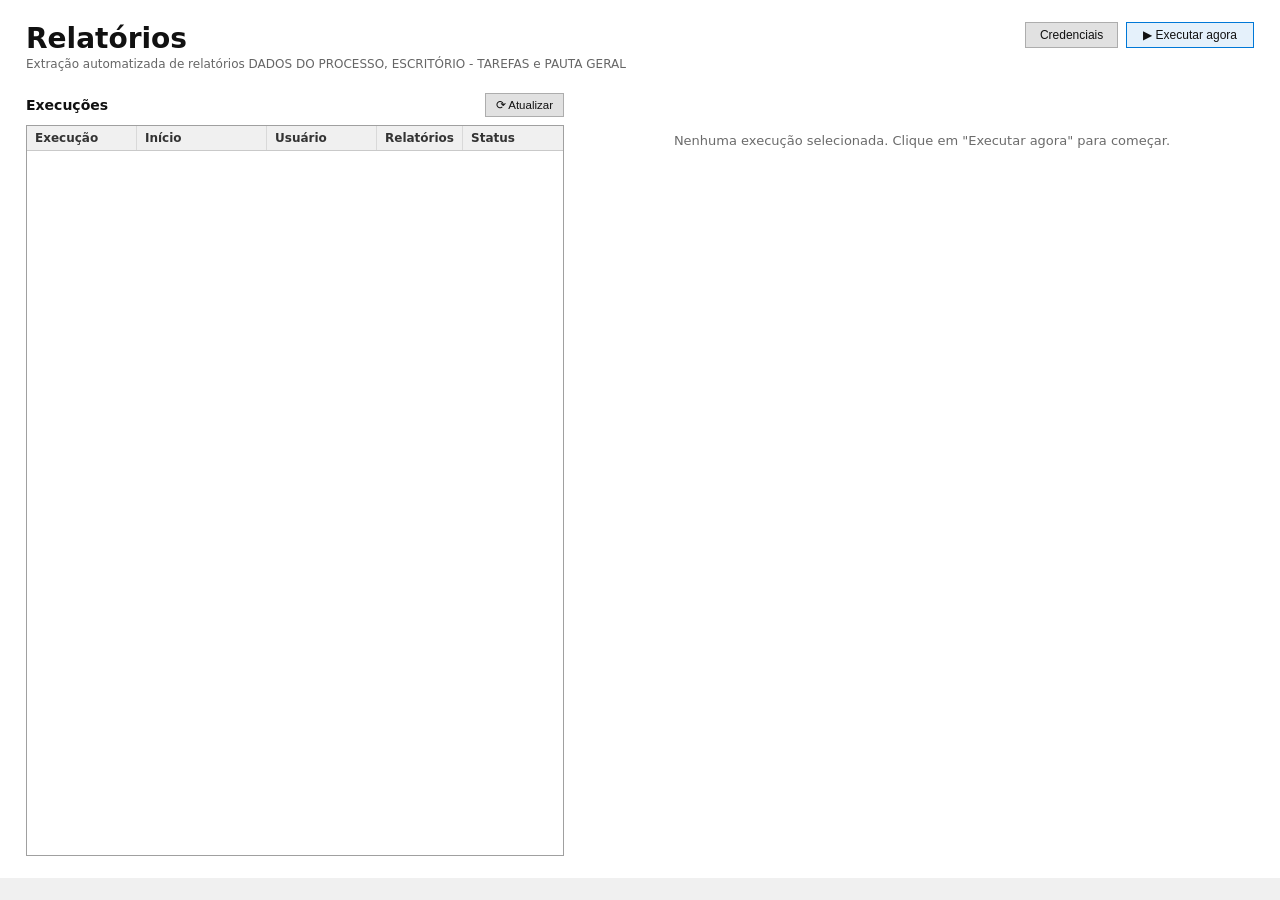
==== static/index.html @ 7e2f2d33 "refactor(gui): substitui a interface Tkinter por web com FastAPI" ====
<!DOCTYPE html>
<html lang="pt-br">
<head>
<meta charset="utf-8">
<meta name="viewport" content="width=device-width, initial-scale=1">
<title>Relatórios · Pan</title>
<link rel="stylesheet" href="/static/style.css">
</head>
<body>
<div class="page">
  <div class="header">
    <div class="titlebox">
      <div class="title">Relatórios</div>
      <div class="subtitle">Extração automatizada de relatórios DADOS DO PROCESSO, ESCRITÓRIO - TAREFAS e PAUTA GERAL</div>
    </div>
    <div class="actions">
      <button class="btn" id="btnCredenciais">Credenciais</button>
      <button class="btn btn-primary" id="btnExecutar">▶ Executar agora</button>
    </div>
  </div>

  <div class="warning" id="warning" hidden></div>

  <div class="columns">
    <div class="col">
      <div class="col-header">
        <span class="col-title">Execuções</span>
        <button class="btn btn-small" id="btnAtualizar">⟳ Atualizar</button>
      </div>
      <div class="list-box">
        <div class="list-head">
          <div>Execução</div>
          <div>Início</div>
          <div>Usuário</div>
          <div>Relatórios</div>
          <div>Status</div>
        </div>
        <div class="list-body" id="listBody"></div>
      </div>
    </div>

    <div class="col">
      <div class="empty-label" id="emptyLabel">Nenhuma execução selecionada. Clique em "Executar agora" para começar.</div>
      <div class="detail-content" id="detailContent" hidden>
        <div class="detail-title-row">
          <span class="detail-title" id="detTitle">Nenhuma execução selecionada</span>
          <span class="detail-status" id="detStatus"></span>
        </div>
        <div class="report-buttons" id="reportButtons" hidden></div>
        <div class="detail-meta" id="detMeta"></div>
        <div class="msg-box" id="msgBox" hidden></div>

        <div class="logs-header">
          <span class="logs-title">Logs</span>
          <div class="logs-actions">
            <button class="btn btn-small" id="btnCopiar">Copiar</button>
            <a class="btn btn-small" id="btnAbrir" href="#" download>Abrir arquivo</a>
          </div>
        </div>
        <div class="log-box" id="logBox"></div>
      </div>
    </div>
  </div>

  <div class="status-bar" id="statusBar"></div>
</div>

<div class="modal-overlay" id="modalOverlay" hidden>
  <div class="modal" id="modalYesNo">
    <div class="modal-title" id="modalTitle"></div>
    <div class="modal-msg" id="modalMsg"></div>
    <div class="modal-buttons">
      <button class="btn" id="modalNo">Não</button>
      <button class="btn btn-primary" id="modalYes">Sim</button>
    </div>
  </div>

  <div class="modal modal-credenciais" id="modalCredenciais" hidden>
    <div class="modal-title">Credenciais do eLaw</div>
    <div class="modal-msg">Usadas pelo robô para fazer login automaticamente no eLaw. Ficam salvas só nesta máquina.</div>
    <label>E-mail</label>
    <input type="text" id="credEmail">
    <label>Senha</label>
    <input type="password" id="credSenha">
    <div class="field-hint" id="credSenhaHint"></div>
    <div class="modal-error" id="credError"></div>
    <div class="modal-buttons">
      <button class="btn" id="credCancelar">Cancelar</button>
      <button class="btn btn-primary" id="credSalvar">Salvar</button>
    </div>
  </div>
</div>

<script src="/static/app.js"></script>
</body>
</html>
---- static/style.css ----
* { box-sizing: border-box; }

/* CSS de autor sempre vence o `display:none` que o atributo [hidden] herda
   do stylesheet do navegador, não importa a ordem/especificidade — sem essa
   regra, qualquer seletor abaixo que fixe `display` (.modal-overlay,
   .msg-box, ...) faz o elemento continuar visível mesmo com `hidden`
   presente no HTML. */
[hidden] { display: none !important; }

html, body {
  height: 100%;
  margin: 0;
  overflow: hidden;
}

body {
  background: #f0f0f0;
  font-family: "Segoe UI", Tahoma, system-ui, sans-serif;
  color: #111;
}

a { color: #0b5cad; text-decoration: none; }
a:hover { color: #084a8c; text-decoration: underline; }

::-webkit-scrollbar { width: 14px; height: 14px; }
::-webkit-scrollbar-track { background: #f0f0f0; }
::-webkit-scrollbar-thumb { background: #cdcdcd; border: 3px solid #f0f0f0; }
::-webkit-scrollbar-thumb:hover { background: #a6a6a6; }

.page {
  height: 100vh;
  background: #f0f0f0;
  display: flex;
  flex-direction: column;
  overflow: hidden;
}

.header {
  background: #fff;
  padding: 22px 26px 0 26px;
  display: flex;
  align-items: flex-start;
  gap: 12px;
}

.title { font-size: 28px; font-weight: 700; color: #111; }
.subtitle { font-size: 12px; color: #666; margin-top: 2px; max-width: 620px; }

.actions { margin-left: auto; display: flex; gap: 8px; }

.btn {
  font: 12px "Segoe UI", sans-serif;
  padding: 5px 14px;
  background: #e1e1e1;
  border: 1px solid #adadad;
  cursor: pointer;
  color: #111;
}
.btn:hover:not(:disabled) { background: #e5f1fb; border: 1px solid #0078d7; }
.btn:active:not(:disabled) { background: #cce4f7; }
.btn:disabled { color: #999; cursor: default; }

.btn-primary { padding: 5px 16px; background: #e5f1fb; border: 1px solid #0078d7; }
.btn-primary:hover:not(:disabled) { background: #cce4f7; }
.btn-primary:active:not(:disabled) { background: #b3d7f2; }

.btn-small { font-size: 11.5px; padding: 4px 10px; }

.warning {
  margin: 12px 26px 0 26px;
  padding: 8px 14px;
  background: #fdecea;
  border: 1px solid #c0392b;
  color: #c0392b;
  font-size: 12px;
}

.columns {
  flex: 1;
  background: #fff;
  padding: 22px 26px 22px 26px;
  display: grid;
  grid-template-columns: 1fr 1.4fr;
  gap: 26px;
  align-items: stretch;
  min-height: 0;
}

.col { display: flex; flex-direction: column; min-height: 0; }

.col-header { display: flex; align-items: center; margin-bottom: 8px; }
.col-title { font-size: 14px; font-weight: 700; color: #111; }
.col-header .btn { margin-left: auto; }

.list-box {
  border: 1px solid #a0a0a0;
  flex: 1;
  min-height: 0;
  overflow-y: scroll;
  background: #fff;
}

.list-head, .list-row {
  display: grid;
  grid-template-columns: 110px 130px 110px 1fr 100px;
  font-size: 12px;
}

.list-head {
  position: sticky;
  top: 0;
  background: #f0f0f0;
  border-bottom: 1px solid #c9c9c9;
  font-weight: 600;
  color: #333;
  z-index: 1;
}
.list-head > div { padding: 5px 8px; border-right: 1px solid #d9d9d9; }
.list-head > div:last-child { border-right: none; }

.list-row {
  cursor: default;
  user-select: none;
  background: #fff;
  color: #111;
}
.list-row:hover { outline: 1px dotted #0078d7; outline-offset: -1px; }
.list-row > div { padding: 4px 8px; overflow: hidden; text-overflow: ellipsis; white-space: nowrap; }

.list-row.status-running { background: #e9effa; }
.list-row.status-success { background: #e8f6ec; }
.list-row.status-error { background: #fbebe9; }
.list-row.status-cancelled { background: #fbf3de; }
.list-row.selected { background: #0078d7 !important; color: #fff; }

.list-empty { padding: 16px; font-size: 12px; color: #666; }

.empty-label { color: #6b6b6b; font-size: 13px; padding-top: 40px; text-align: center; }

.detail-content { display: flex; flex-direction: column; min-height: 0; height: 100%; }

.detail-title-row { display: flex; align-items: baseline; gap: 10px; }
.detail-title { font-size: 22px; font-weight: 700; color: #111; }
.detail-status { font-size: 12px; font-weight: 600; }

.report-buttons { display: flex; flex-wrap: wrap; gap: 8px; margin-top: 8px; }
.report-buttons a.btn { display: inline-flex; align-items: center; }

.detail-meta { font-size: 12px; color: #444; margin-top: 8px; }

.msg-box {
  font-size: 12px;
  margin-top: 10px;
  border: 1px solid #c0392b;
  background: #fdecea;
  color: #c0392b;
  padding: 8px 14px;
  display: inline-block;
  white-space: pre-wrap;
}

.logs-header { display: flex; align-items: center; margin-top: 16px; }
.logs-title { font-size: 13px; font-weight: 600; color: #333; }
.logs-actions { margin-left: auto; display: flex; gap: 6px; }

.log-box {
  border: 1px solid #a0a0a0;
  background: #fff;
  margin-top: 6px;
  flex: 1;
  min-height: 0;
  overflow-y: scroll;
  padding: 8px 10px;
  font: 12px/1.6 Consolas, ui-monospace, monospace;
}

.log-line { display: flex; gap: 14px; white-space: pre-wrap; }
.log-time { color: #555; }
.log-level { width: 66px; flex: none; }
.log-msg { color: #111; }

.log-level-INFO { color: #0b5cad; }
.log-level-WARNING, .log-level-WARN { color: #9a6b00; }
.log-level-ERROR { color: #c0392b; }

.status-bar {
  flex: none;
  min-height: 22px;
  padding: 4px 26px;
  font-size: 12px;
  background: #f0f0f0;
}

/* modais */
.modal-overlay {
  position: fixed;
  inset: 0;
  background: rgba(0, 0, 0, 0.35);
  display: flex;
  align-items: center;
  justify-content: center;
  z-index: 10;
}

.modal {
  background: #f0f0f0;
  border: 1px solid #888;
  box-shadow: 2px 2px 8px rgba(0, 0, 0, 0.3);
  width: 380px;
  padding: 18px 20px;
}
.modal-credenciais { width: 380px; }

.modal-title { font-size: 14px; font-weight: 700; color: #111; margin-bottom: 8px; }
.modal-msg { font-size: 12px; color: #444; margin-bottom: 14px; }

.modal label { display: block; font-size: 12px; color: #333; margin: 10px 0 3px 0; }
.modal input[type="text"], .modal input[type="password"], .modal textarea {
  width: 100%;
  font: 12px "Segoe UI", sans-serif;
  padding: 5px 6px;
  border: 1px solid #a0a0a0;
}
.modal textarea { resize: vertical; }

.field-hint { font-size: 10.5px; color: #6b6b6b; margin-top: 3px; }

.modal-error { color: #c0392b; font-size: 12px; margin-top: 8px; min-height: 14px; }

.modal-buttons { display: flex; justify-content: flex-end; gap: 8px; margin-top: 16px; }
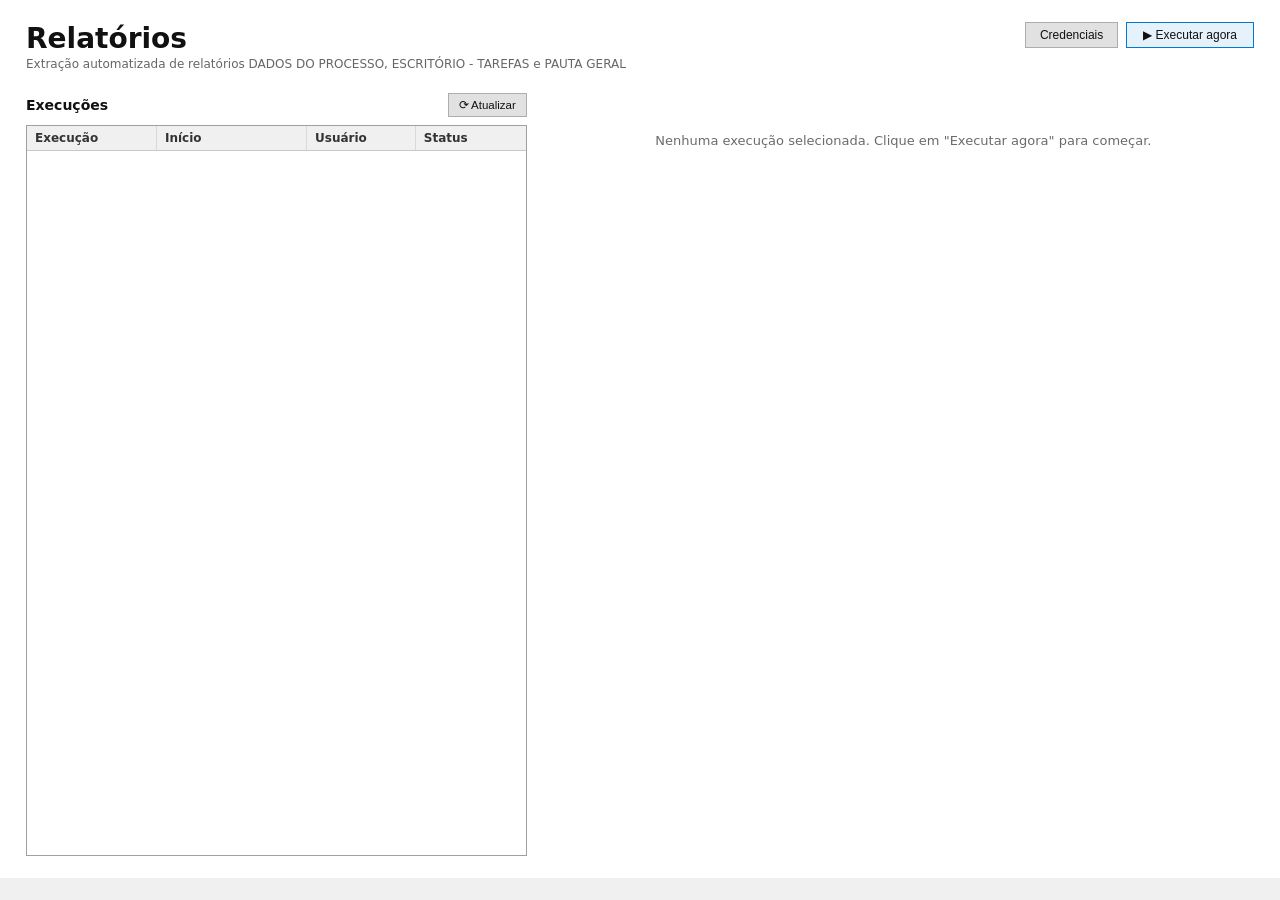
==== commit 1da72004: "feat(logs): salva os logs no s3" ====
--- a/static/index.html
+++ b/static/index.html
@@ -32,7 +32,6 @@
           <div>Execução</div>
           <div>Início</div>
           <div>Usuário</div>
-          <div>Relatórios</div>
           <div>Status</div>
         </div>
         <div class="list-body" id="listBody"></div>
--- a/static/style.css
+++ b/static/style.css
@@ -102,7 +102,7 @@
 
 .list-head, .list-row {
   display: grid;
-  grid-template-columns: 110px 130px 110px 1fr 100px;
+  grid-template-columns: 130px 150px 1fr 110px;
   font-size: 12px;
 }
 
